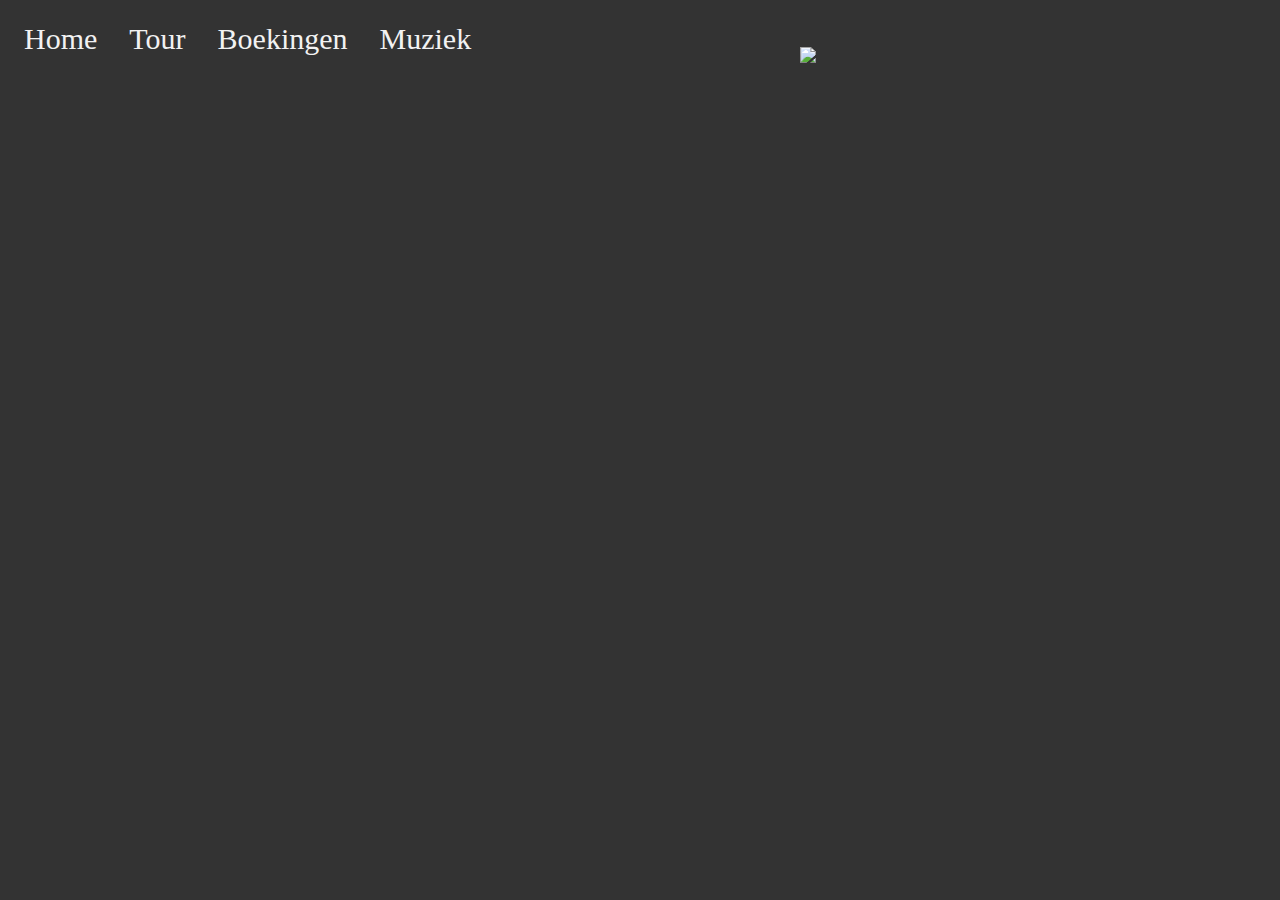
==== contact.html @ 25ecf418 "made basic lay-out and logo" ====
<!DOCTYPE html>
<html>
  <head> 
  <link rel="stylesheet" type="text/css" href="roes.css">
<title> Contact </title>
  <meta charset="UTF-8">
  <script src="script.js"></script>
  </head>

<body>

   <ul class="topnav" id="myTopnav">
   <li><a href="index.html">Home</a></li>
  <li><a href="tour.html">Tour</a></li>
  <li><a href="contact.html">Boekingen</a></li>
  <li><a href="muziek.html">Muziek</a></li>
  <li class="icon">
    <a href="javascript:void(0);" onclick="myFunction()">&#9776;</a>
  </li>
</ul>
<div class="logo">
  
  <img src="/home/jonathan/roes/images/logo1.jpg"
      onmouseover="this.src='/home/jonathan/roes/images/logo2.jpg'" style="height: 65px;"
      onmouseout="this.src='/home/jonathan/roes/images/logo1.jpg';">

</div>
 </body>
</html>
---- roes.css ----
/* top navigation bar
 /* Remove margins and padding from the list, and add a black background color */
ul.topnav {
    list-style-type: none;
    margin: 0;
    padding: 0;
    overflow: hidden;
    background-color: #333;
}

/* Float the list items side by side */
ul.topnav li {float: left;}

/* Style the links inside the list items */
ul.topnav li a {
    display: inline-block;
    color: #f2f2f2;
    text-align: center;
    padding: 14px 16px;
    text-decoration: none;
    transition: 0.3s;
    font-size: 30px;
}

/* Change background color of links on hover */
ul.topnav li a:hover {background-color: #555;}

/* Hide the list item that contains the link that should open and close the topnav on small screens */
ul.topnav li.icon {display: none;}

 /* When the screen is less than 680 pixels wide, hide all list items, except for the first one ("Home"). Show the list item that contains the link to open and close the topnav (li.icon) */
@media screen and (max-width:680px) {
  ul.topnav li:not(:first-child) {display: none;}
  ul.topnav li.icon {
    float: right;
    display: inline-block;
  }
}

/* The "responsive" class is added to the topnav with JavaScript when the user clicks on the icon. This class makes the topnav look good on small screens */
@media screen and (max-width:680px) {
  ul.topnav.responsive {position: relative;}
  ul.topnav.responsive li.icon {
    position: absolute;
    right: 0;
    top: 0;
  }
  ul.topnav.responsive li {
    float: none;
    display: inline;
  }
  ul.topnav.responsive li a {
    display: block;
    text-align: left;
  }
}

/* background */
body {
    background-color: #333;
}

div.logo    {
    position:absolute;
    left: 800px;
    top: 0px;
    width: 250px;
    height:60px;
    z-index: 10;
    font-size: 70px;
    background-color: #333;

}
div.picture  {
    position: relative;
    left: 0px;
    width: 100%;
    height: 400px;
    border: 1px solid green;
}

div.tekst {
    position: relative;
    top: 40px;
    left: 400px;
    width: 500px;
    height: 800px;
    border: 1px solid black;
}
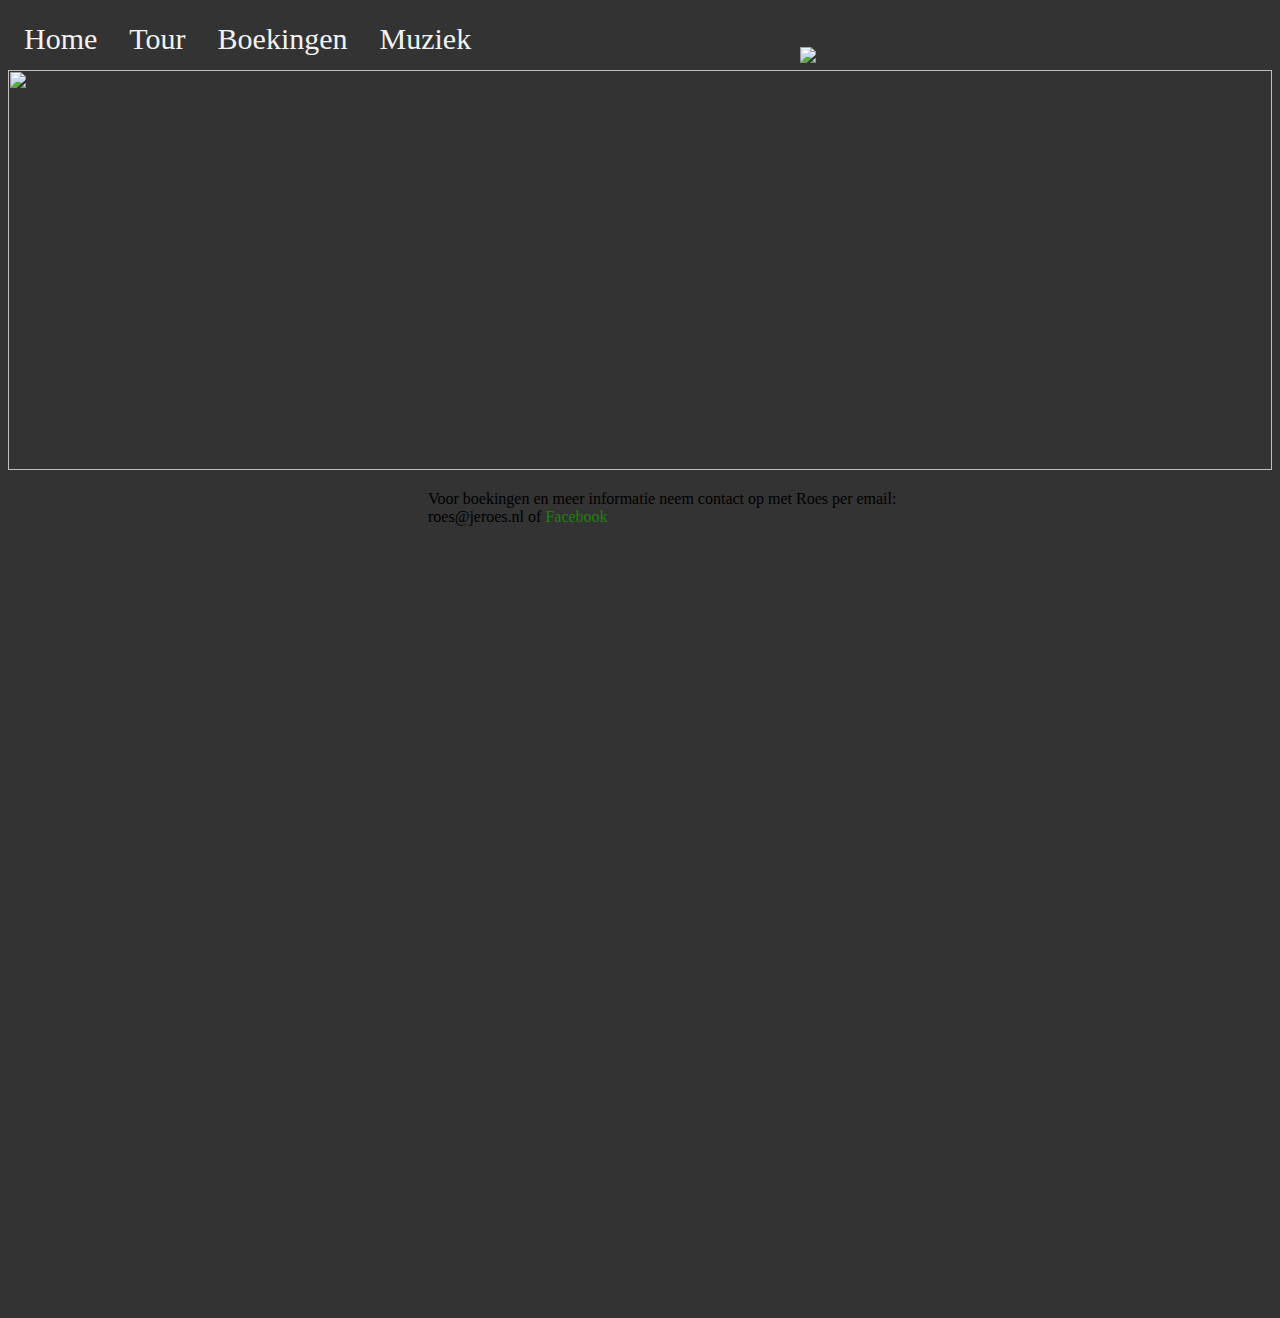
==== commit 221a1094: "pagina's verder mooi gemaakt en opgevuld" ====
--- a/contact.html
+++ b/contact.html
@@ -25,5 +25,16 @@
       onmouseout="this.src='/home/jonathan/roes/images/logo1.jpg';">
 
 </div>
+
+<div class="picture"> 
+<img src="/home/jonathan/roes/images/slide1.jpg" style="width:100%;height:400px;">
+
+</div>
+
+<div class="tekst">
+ Voor boekingen en meer informatie neem contact op met Roes per email: roes@jeroes.nl of <a href="https://www.facebook.com/jeroen.landsbergen"> Facebook </a>
+
+</div>
+
  </body>
 </html>--- a/roes.css
+++ b/roes.css
@@ -80,14 +80,128 @@
     left: 0px;
     width: 100%;
     height: 400px;
-    border: 1px solid green;
+    
 }
 
 div.tekst {
     position: relative;
-    top: 40px;
+    top: 0px;
     left: 400px;
     width: 500px;
     height: 800px;
-    border: 1px solid black;
-}+    padding: 20px;
+}
+
+a:link {
+    text-decoration: none;
+    color: #207f0b;
+}
+
+a:visited {
+    text-decoration: none;
+    color: #207f0b;
+}
+
+a:hover { color: red;
+}
+
+a:active { color: blue;
+}
+
+
+div.quote1 {
+    position: absolute;
+    top: 90px;
+    left: 500px;
+    height: 30px;
+    width: 150px;
+    padding: 10px;
+    border: 5px solid black;
+    background-color: #ba4e0b;
+    font-size: 14px;
+    text-align: center;
+    z-index: 10; 
+
+
+}
+div.quote2 {
+    position: absolute;
+    top: 750px;
+    left: 450px;
+    height: 30px;
+    width: 150px;
+    padding: 10px;
+    border: 5px solid black;
+    background-color: #ba4e0b;
+    font-size: 14px;
+    text-align: center;
+    z-index: 10; 
+}
+
+div.quote3 {
+    position: relative;
+    top: 50px;
+    left: 200px;
+    height: 60px;
+    width: 150px;
+    padding: 10px;
+    border: 5px solid black;
+    background-color: #ba4e0b;
+    font-size: 14px;
+    text-align: center;
+    z-index: 10; 
+}
+
+
+/* Muziek tabs*/
+div.tab {
+    overflow: hidden;
+    background-color: #939496;
+    width: 200px;
+    height: 800px;
+}
+
+/* Style the links inside the tab */
+div.tab a {
+    display: block;
+    color: black;
+    text-align: left;
+    padding: 12px;
+    text-decoration: none;
+    width: 200px;
+    font-size: 17px;
+}
+
+/* Change background color of links on hover */
+div.tab a:hover {
+    background-color: #ddd;
+}
+
+/* Create an active/current tablink class */
+div.tab a:focus, .active {
+    background-color: #ccc;
+}
+
+/* Style the tab content */
+.tabcontent {
+    display: none;
+    padding: 6px 12px;
+    -webkit-animation: fadeEffect 1s;
+    animation: fadeEffect 1s;
+    position: absolute;
+    left: 250px;
+    top: 67px;
+}
+}
+
+/* Fade in tabs */
+@-webkit-keyframes fadeEffect {
+    from {opacity: 0;}
+    to {opacity: 1;}
+}
+
+@keyframes fadeEffect {
+    from {opacity: 0;}
+    to {opacity: 1;}
+}
+
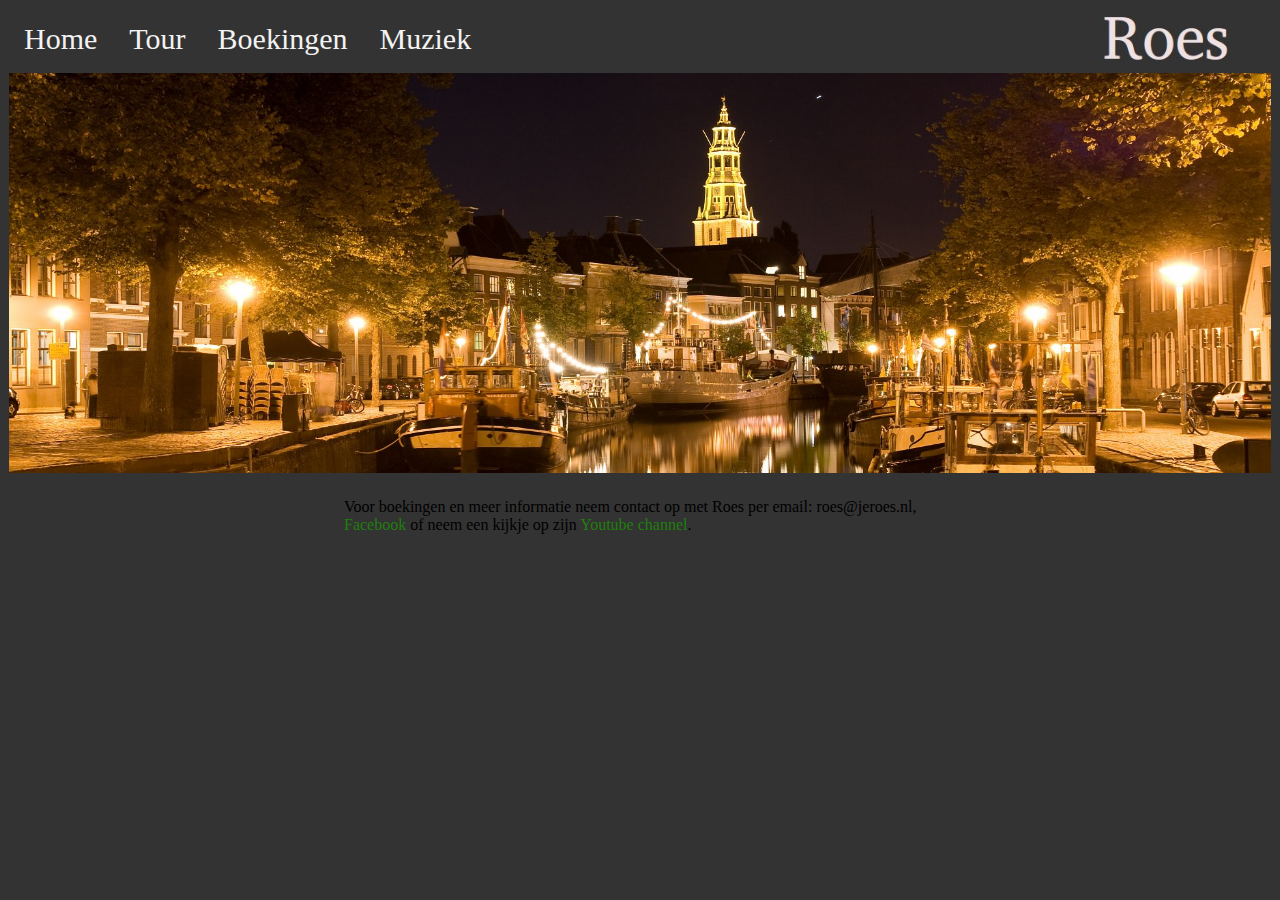
==== commit 791d7a69: "made website responsive" ====
--- a/contact.html
+++ b/contact.html
@@ -1,6 +1,8 @@
 <!DOCTYPE html>
 <html>
   <head> 
+  <meta name="robots" content="noindex">
+   <meta name="viewport" content="width=device-width, initial-scale=1.0">
   <link rel="stylesheet" type="text/css" href="roes.css">
 <title> Contact </title>
   <meta charset="UTF-8">
@@ -18,21 +20,36 @@
     <a href="javascript:void(0);" onclick="myFunction()">&#9776;</a>
   </li>
 </ul>
-<div class="logo">
-  
-  <img src="/home/jonathan/roes/images/logo1.jpg"
-      onmouseover="this.src='/home/jonathan/roes/images/logo2.jpg'" style="height: 65px;"
-      onmouseout="this.src='/home/jonathan/roes/images/logo1.jpg';">
+
+<div class="row">
+
+<div class="col-10">
 
 </div>
 
-<div class="picture"> 
-<img src="/home/jonathan/roes/images/slide1.jpg" style="width:100%;height:400px;">
+<div class="col-2 logo">
+  
+  <img src="/logo1.jpg"
+      onmouseover="this.src='/logo2.jpg'";
+      onmouseout="this.src='/logo1.jpg';" style="width:100%">
 
 </div>
 
-<div class="tekst">
- Voor boekingen en meer informatie neem contact op met Roes per email: roes@jeroes.nl of <a href="https://www.facebook.com/jeroen.landsbergen"> Facebook </a>
+<div class="col-12"> 
+<picture> 
+  <source srcset="/slide11.jpg" media="(max-width: 400px)">
+  <source srcset="/slide1.jpg"> <img src="/slide1.jpg"> 
+</picture>
+</div>
+
+<div class="col-3">
+
+</div>
+
+<div class="col-6 tekst">
+ Voor boekingen en meer informatie neem contact op met Roes per email: roes@jeroes.nl, <a href="https://www.facebook.com/jeroen.landsbergen"> Facebook </a> of neem een kijkje op zijn <a href="https://www.youtube.com/channel/UCkhbAGGDT7SxsZw4eiNURsw/about"> Youtube channel</a>.
+
+</div>
 
 </div>
 
--- a/roes.css
+++ b/roes.css
@@ -64,34 +64,56 @@
     background-color: #333;
 }
 
-div.logo    {
-    position:absolute;
-    left: 800px;
-    top: 0px;
-    width: 250px;
-    height:60px;
+* {
+    box-sizing: border-box;
+}
+
+.row::after {
+    content: "";
+    clear: both;
+    display: table;
+}
+
+[class*="col-"] {
+    float: left;
+     padding: 1px;
+}
+
+.col-1 {width: 8.33%;}
+.col-2 {width: 16.66%;}
+.col-3 {width: 25%;}
+.col-4 {width: 33.33%;}
+.col-5 {width: 41.66%;}
+.col-6 {width: 50%;}
+.col-7 {width: 58.33%;}
+.col-8 {width: 66.66%;}
+.col-9 {width: 75%;}
+.col-10 {width: 83.33%;}
+.col-11 {width: 91.66%;}
+.col-12 {width: 100%;}
+
+div.logo {
+    position: absolute;
+    top: 0px; 
+    right: 0px;
     z-index: 10;
-    font-size: 70px;
-    background-color: #333;
-
-}
-div.picture  {
-    position: relative;
-    left: 0px;
-    width: 100%;
+
+}
+
+.col-12 img {
+    width:100%;
     height: 400px;
-    
+}
+/* responsive */
+@media screen and (max-width:680px) {
+    .col-12 img { height: auto; }
 }
 
 div.tekst {
-    position: relative;
-    top: 0px;
-    left: 400px;
-    width: 500px;
-    height: 800px;
     padding: 20px;
 }
 
+
 a:link {
     text-decoration: none;
     color: #207f0b;
@@ -108,49 +130,6 @@
 a:active { color: blue;
 }
 
-
-div.quote1 {
-    position: absolute;
-    top: 90px;
-    left: 500px;
-    height: 30px;
-    width: 150px;
-    padding: 10px;
-    border: 5px solid black;
-    background-color: #ba4e0b;
-    font-size: 14px;
-    text-align: center;
-    z-index: 10; 
-
-
-}
-div.quote2 {
-    position: absolute;
-    top: 750px;
-    left: 450px;
-    height: 30px;
-    width: 150px;
-    padding: 10px;
-    border: 5px solid black;
-    background-color: #ba4e0b;
-    font-size: 14px;
-    text-align: center;
-    z-index: 10; 
-}
-
-div.quote3 {
-    position: relative;
-    top: 50px;
-    left: 200px;
-    height: 60px;
-    width: 150px;
-    padding: 10px;
-    border: 5px solid black;
-    background-color: #ba4e0b;
-    font-size: 14px;
-    text-align: center;
-    z-index: 10; 
-}
 
 
 /* Muziek tabs*/
@@ -185,12 +164,54 @@
 /* Style the tab content */
 .tabcontent {
     display: none;
-    padding: 6px 12px;
     -webkit-animation: fadeEffect 1s;
     animation: fadeEffect 1s;
+    top: 47px;
+    left: 200px;
     position: absolute;
-    left: 250px;
-    top: 67px;
+    padding: 25px;
+}
+
+.tabcontent iframe {
+    width: 750px; 
+    height: 350px;
+}
+
+/* mobile phone responsive */
+@media screen and (max-width:680px) {
+    body {background-color: #6d6d6d;}
+    ul.topnav {background-color: #6d6d6d;}
+    div.logo {visibility: hidden;
+        }
+    a:link {
+    color: #f26b10;}
+    div.tab {
+    width: 100%;
+    position: relative;
+    top: 0px;
+    padding: 10px;
+    }
+    div.tab a { 
+    width: 100%;
+    text-align: center;
+    }
+    .tabcontent {
+    position: relative;
+    top: 0px;
+    left: 0px;
+    padding: 0px;
+    float: none;
+    }
+    .tabcontent iframe { 
+    width: 100%;
+    height: 200px;
+    
+   
+    }
+    
+    [class*="col-6 tekst"] {
+        width: 100%;
+
 }
 }
 
